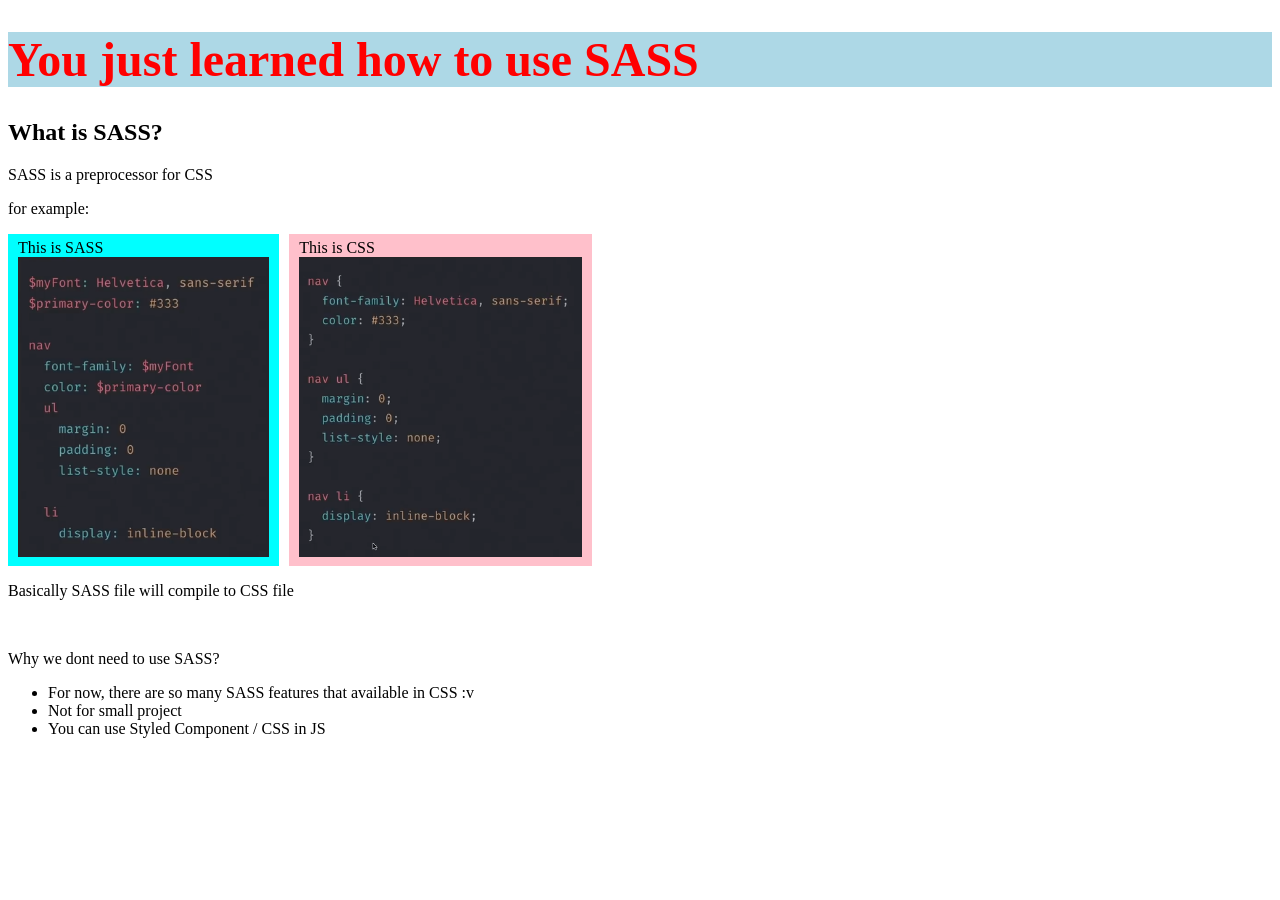
==== Welcome to SASS/Index.html @ 2c12a1a2 "1st commit" ====
<!DOCTYPE html>
<html lang="en">

<head>
    <meta charset="UTF-8">
    <meta name="viewport" content="width=device-width, initial-scale=1.0">
    <title>Introduction to SASS</title>
    <link rel="stylesheet" href="style.css">
</head>

<body>
    <header>
        <h1>You just learned how to use SASS</h1>
    </header>

    <h2>What is SASS?</h2>
    <p>SASS is a preprocessor for CSS</p>
    <p>for example:</p>
    <div style="display: flex; gap: 10px;">
        <div style="background-color: cyan; padding: 5px 10px;">
            <div>
                This is SASS
            </div>
            <img height="300px" src="sass.png" alt="">
        </div>

        <div style="background-color: pink; padding: 5px 10px;">
            <div>
                This is CSS
            </div>
            <img height="300px" src="css.png" alt="">
        </div>
    </div>
    <p>Basically SASS file will compile to CSS file</p>

    <br>
    <p>Why we dont need to use SASS?</p>
    <ul>
        <li>For now, there are so many SASS features that available in CSS :v</li>
        <li>Not for small project</li>
        <li>You can use Styled Component / CSS in JS</li>
    </ul>
</body>

</html>
---- Welcome to SASS/style.css ----
header {
  background-color: lightblue;
}
header h1 {
  font-size: 3rem;
  color: red;
}/*# sourceMappingURL=style.css.map */
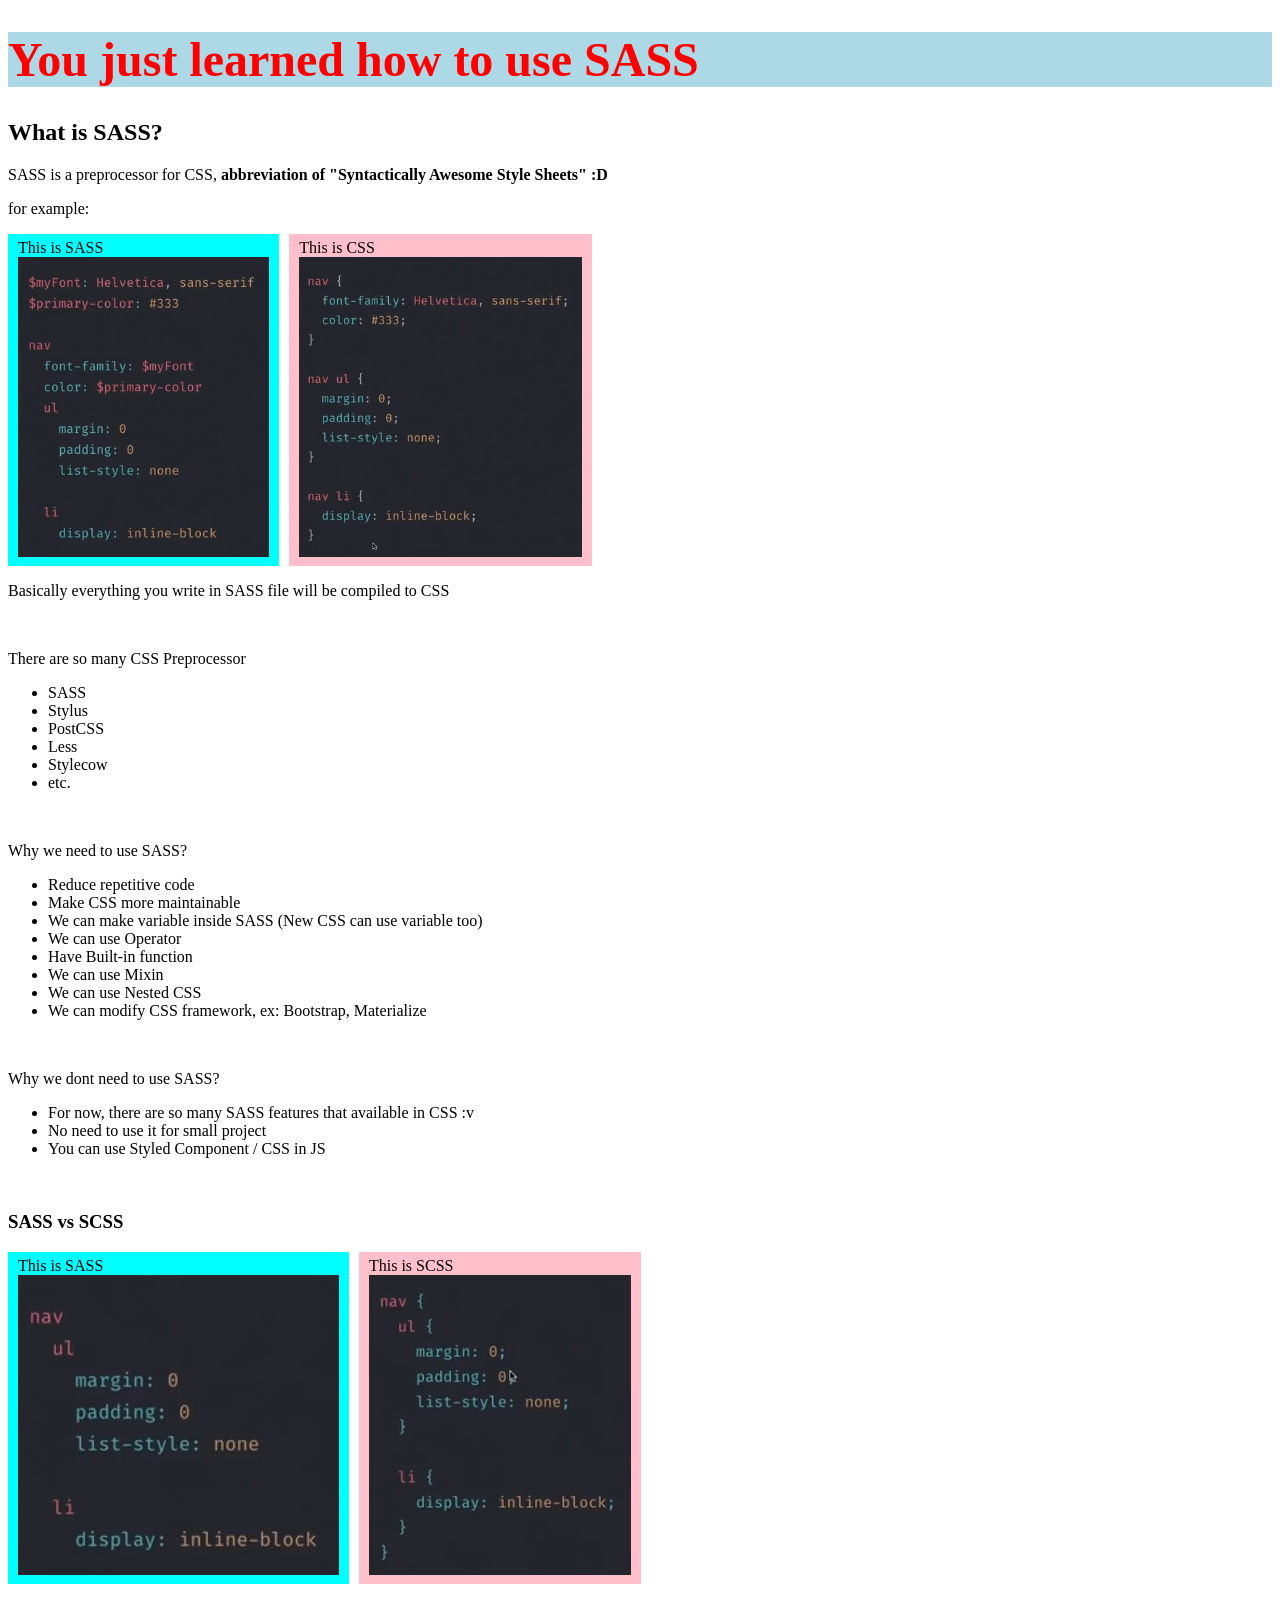
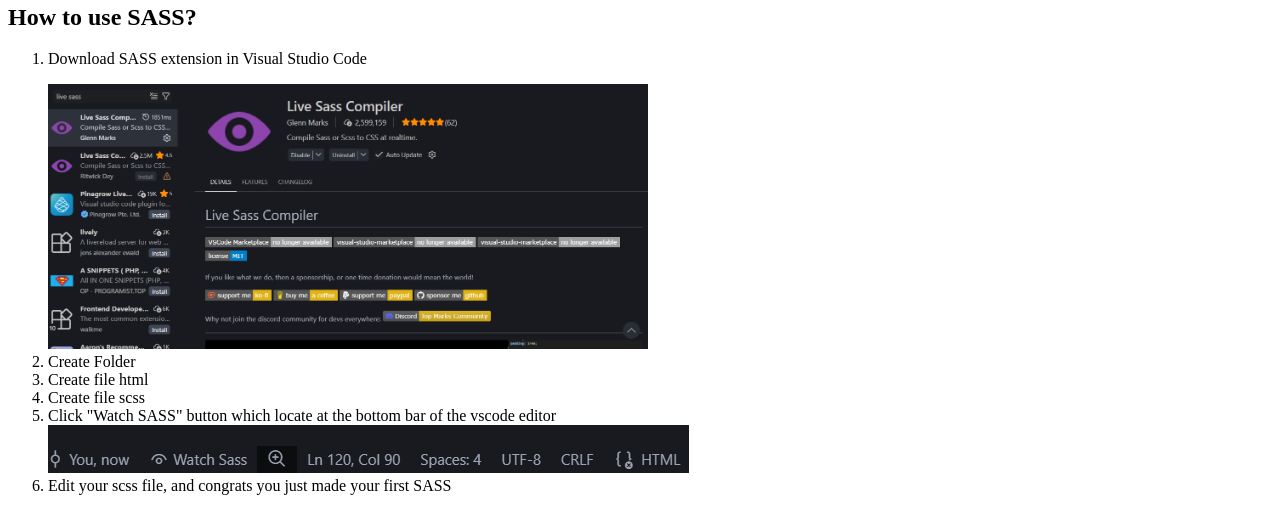
==== commit 2e5c9b0a: "Add some comment in index.html "welcome to SASS"" ====
--- a/Welcome to SASS/Index.html
+++ b/Welcome to SASS/Index.html
@@ -9,37 +9,120 @@
 </head>
 
 <body>
+    <style>
+        body>div {
+            display: flex;
+            gap: 10px;
+        }
+
+        body>div>div:nth-child(1) {
+            background-color: cyan;
+            padding: 5px 10px;
+
+            div {
+                img {
+                    height: 300px;
+                }
+            }
+        }
+
+        body>div>div:nth-child(2) {
+            background-color: pink;
+            padding: 5px 10px;
+
+            div {
+                img {
+                    height: 300px;
+                }
+            }
+        }
+    </style>
     <header>
         <h1>You just learned how to use SASS</h1>
     </header>
 
     <h2>What is SASS?</h2>
-    <p>SASS is a preprocessor for CSS</p>
+    <p>SASS is a preprocessor for CSS, <b>abbreviation of "Syntactically Awesome Style Sheets" :D</b></p>
     <p>for example:</p>
-    <div style="display: flex; gap: 10px;">
-        <div style="background-color: cyan; padding: 5px 10px;">
+    <div>
+        <div>
             <div>
                 This is SASS
             </div>
             <img height="300px" src="sass.png" alt="">
         </div>
 
-        <div style="background-color: pink; padding: 5px 10px;">
+        <div>
             <div>
                 This is CSS
             </div>
             <img height="300px" src="css.png" alt="">
         </div>
     </div>
-    <p>Basically SASS file will compile to CSS file</p>
+    <p>Basically everything you write in SASS file will be compiled to CSS</p>
+    <br>
+    <p>There are so many CSS Preprocessor</p>
+    <ul>
+        <li>SASS</li>
+        <li>Stylus</li>
+        <li>PostCSS</li>
+        <li>Less</li>
+        <li>Stylecow</li>
+        <li>etc.</li>
+    </ul>
+    <br>
+    <p>Why we need to use SASS?</p>
+    <ul>
+        <li>Reduce repetitive code</li>
+        <li>Make CSS more maintainable</li>
+        <li>We can make variable inside SASS (New CSS can use variable too)</li>
+        <li>We can use Operator</li>
+        <li>Have Built-in function</li>
+        <li>We can use Mixin</li>
+        <li>We can use Nested CSS</li>
+        <li>We can modify CSS framework, ex: Bootstrap, Materialize</li>
+    </ul>
+    <br>
 
-    <br>
     <p>Why we dont need to use SASS?</p>
     <ul>
         <li>For now, there are so many SASS features that available in CSS :v</li>
-        <li>Not for small project</li>
+        <li>No need to use it for small project</li>
         <li>You can use Styled Component / CSS in JS</li>
     </ul>
+    <br>
+    <h3>SASS vs SCSS</h3>
+    <div>
+        <div>
+            <div>
+                This is SASS
+            </div>
+            <img height="300px" src="sass2.png" alt="">
+        </div>
+
+        <div>
+            <div>
+                This is SCSS
+            </div>
+            <img height="300px" src="scss.png" alt="">
+        </div>
+    </div>
+
+    <h2> How to use SASS?</h2>
+    <ol>
+        <li>
+            <p>Download SASS extension in Visual Studio Code</p>
+            <img width="600px" src="live-sass.png" alt="">
+        </li>
+        <li>Create Folder</li>
+        <li>Create file html</li>
+        <li>Create file scss</li>
+        <li>
+            <div>Click "Watch SASS" button which locate at the bottom bar of the vscode editor</div>
+            <img src="watch.png" alt="">
+        </li>
+        <li>Edit your scss file, and congrats you just made your first SASS</li>
+    </ol>
 </body>
 
 </html>
